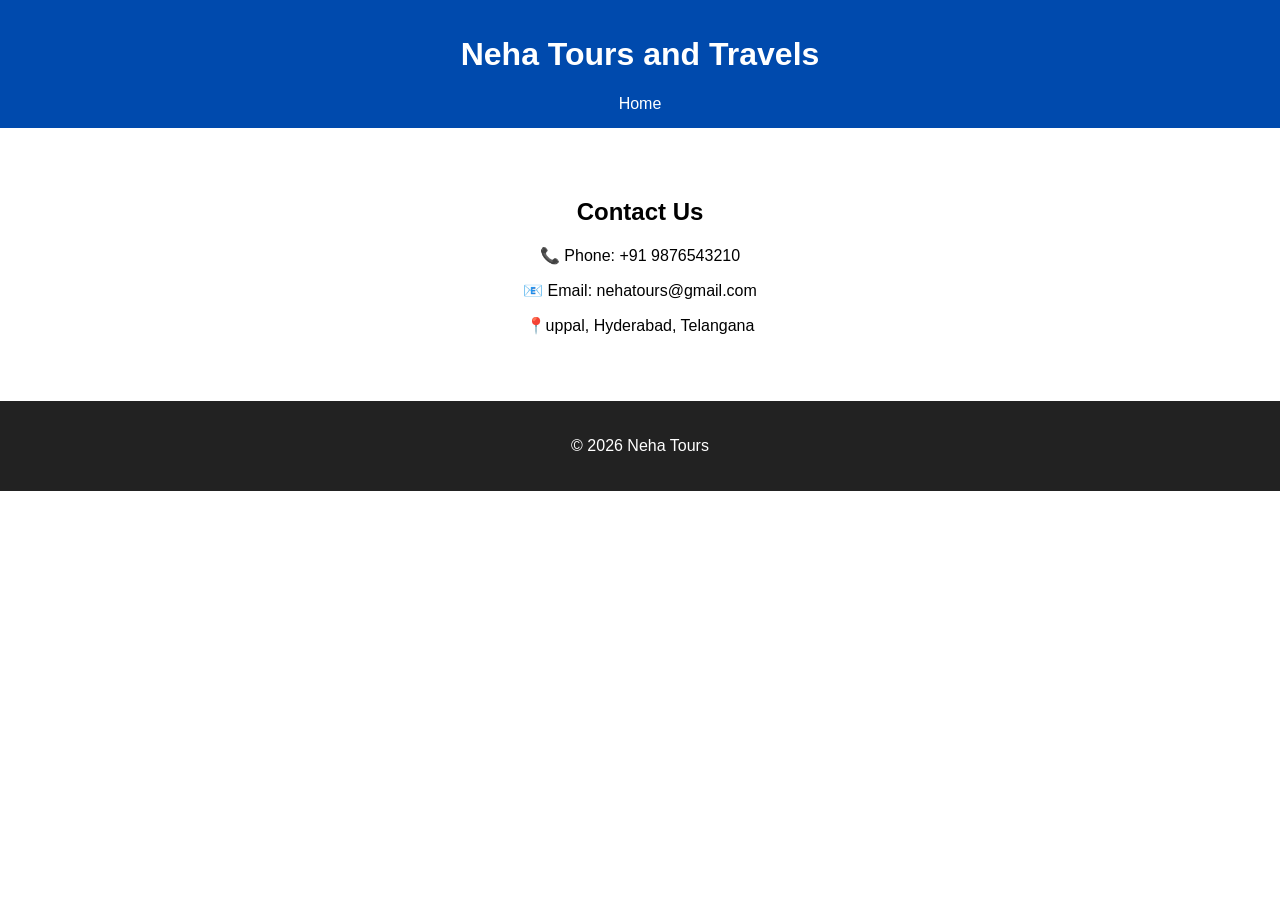
==== contact.html @ e9ebcdc2 "Correct contact location in contact.html Updated location in contact information from Kapra to Uppal" ====
<!DOCTYPE html><html><head><title>Contact</title><link rel="stylesheet" href="style.css"></head>
<body><header><h1>Neha Tours and Travels</h1><nav><a href="index.html">Home</a></nav></header>
<section style="padding:50px; text-align:center;"><h2>Contact Us</h2>
<p>📞 Phone: +91 9876543210</p><p>📧 Email: nehatours@gmail.com</p><p>📍uppal, Hyderabad, Telangana</p></section>
<footer><p>© 2026 Neha Tours</p></footer></body></html>
---- style.css ----
body { font-family: Arial; margin: 0; padding: 0; }
header { background: #004aad; color: white; padding: 15px; text-align: center; }
nav a { color: white; margin: 0 15px; text-decoration: none; }
.hero { text-align: center; padding: 100px 20px; background: #f0f8ff; }
.btn { background: #ff6600; color: white; padding: 10px 20px; text-decoration: none; border-radius: 5px; }
footer { text-align: center; padding: 20px; background: #222; color: white; }
@media(max-width: 600px) { nav a { display: block; margin: 10px; } }
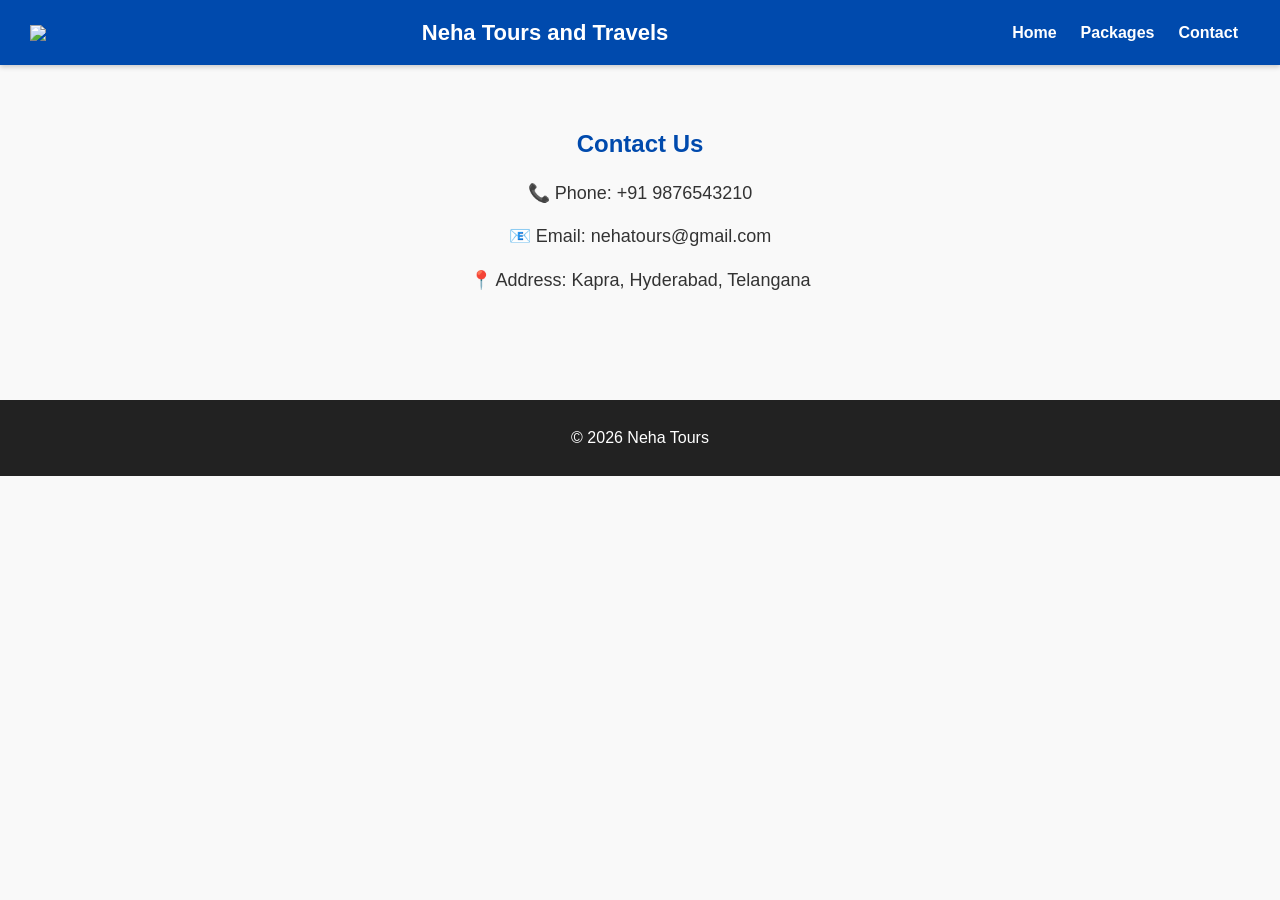
==== commit bbfeef43: "Enhance contact.html with new layout and links Updated contact page layout and added navigation link" ====
--- a/contact.html
+++ b/contact.html
@@ -1,5 +1,8 @@
-<!DOCTYPE html><html><head><title>Contact</title><link rel="stylesheet" href="style.css"></head>
-<body><header><h1>Neha Tours and Travels</h1><nav><a href="index.html">Home</a></nav></header>
-<section style="padding:50px; text-align:center;"><h2>Contact Us</h2>
-<p>📞 Phone: +91 9876543210</p><p>📧 Email: nehatours@gmail.com</p><p>📍uppal, Hyderabad, Telangana</p></section>
+<!DOCTYPE html><html><head><title>Contact</title><link rel="stylesheet" href="style.css"></head><body>
+<header><img src="https://cdn-icons-png.flaticon.com/512/69/69854.png" width="50"><h1>Neha Tours and Travels</h1>
+<nav><a href="index.html">Home</a><a href="packages.html">Packages</a><a href="contact.html">Contact</a></nav></header>
+<section style="padding:60px; text-align:center;"><h2 style="color:#004aad;">Contact Us</h2>
+<p style="font-size:18px; margin:15px 0;">📞 Phone: +91 9876543210</p>
+<p style="font-size:18px; margin:15px 0;">📧 Email: nehatours@gmail.com</p>
+<p style="font-size:18px; margin:15px 0;">📍 Address: Kapra, Hyderabad, Telangana</p></section>
 <footer><p>© 2026 Neha Tours</p></footer></body></html>
--- a/style.css
+++ b/style.css
@@ -1,7 +1,137 @@
-body { font-family: Arial; margin: 0; padding: 0; }
-header { background: #004aad; color: white; padding: 15px; text-align: center; }
-nav a { color: white; margin: 0 15px; text-decoration: none; }
-.hero { text-align: center; padding: 100px 20px; background: #f0f8ff; }
-.btn { background: #ff6600; color: white; padding: 10px 20px; text-decoration: none; border-radius: 5px; }
-footer { text-align: center; padding: 20px; background: #222; color: white; }
-@media(max-width: 600px) { nav a { display: block; margin: 10px; } }
+* {
+    margin: 0;
+    padding: 0;
+    box-sizing: border-box;
+}
+
+body {
+    font-family: 'Arial', sans-serif;
+    line-height: 1.6;
+    background: #f9f9f9;
+    color: #333;
+}
+
+/* HEADER */
+header {
+    background: #004aad;
+    color: white;
+    padding: 15px 30px;
+    display: flex;
+    align-items: center;
+    justify-content: space-between;
+    flex-wrap: wrap;
+    box-shadow: 0 2px 5px rgba(0,0,0,0.2);
+}
+
+header img {
+    margin-right: 10px;
+}
+
+header h1 {
+    margin: 0;
+    font-size: 22px;
+    flex-grow: 1;
+    text-align: center;
+}
+
+nav a {
+    color: white;
+    margin: 0 12px;
+    text-decoration: none;
+    font-weight: bold;
+    font-size: 16px;
+}
+
+nav a:hover {
+    text-decoration: underline;
+    color: #ffcc00;
+}
+
+/* HERO SECTION WITH BUS BACKGROUND */
+.hero {
+    background: url('https://images.unsplash.com/photo-1544620347-c4fd4a3d5957?w=1600') no-repeat center center/cover;
+    height: 450px;
+    color: white;
+    text-align: center;
+    display: flex;
+    flex-direction: column;
+    justify-content: center;
+    align-items: center;
+    text-shadow: 2px 2px 6px rgba(0,0,0,0.8);
+}
+
+.hero h2 {
+    font-size: 45px;
+    margin-bottom: 10px;
+}
+
+.hero p {
+    font-size: 18px;
+    margin-bottom: 20px;
+}
+
+/* BUTTON */
+.btn {
+    background: #ff6600;
+    color: white;
+    padding: 14px 30px;
+    text-decoration: none;
+    border-radius: 8px;
+    font-weight: bold;
+    font-size: 16px;
+    transition: 0.3s;
+}
+
+.btn:hover {
+    background: #e65c00;
+    transform: scale(1.05);
+}
+
+/* SERVICES SECTION */
+.services {
+    padding: 50px 20px;
+    text-align: center;
+    background: #f4f4f4;
+}
+
+.services h2 {
+    font-size: 32px;
+    margin-bottom: 30px;
+    color: #004aad;
+}
+
+.service-box {
+    background: white;
+    display: inline-block;
+    width: 280px;
+    margin: 15px;
+    padding: 25px;
+    border-radius: 10px;
+    box-shadow: 0 4px 8px rgba(0,0,0,0.1);
+    vertical-align: top;
+    transition: 0.3s;
+}
+
+.service-box:hover {
+    transform: translateY(-5px);
+    box-shadow: 0 6px 12px rgba(0,0,0,0.2);
+}
+
+.service-box h3 {
+    color: #ff6600;
+    margin-bottom: 10px;
+    font-size: 20px;
+}
+
+/* FOOTER */
+footer {
+    background: #222;
+    color: white;
+    text-align: center;
+    padding: 20px;
+    margin-top: 30px;
+}
+
+footer p {
+    margin: 5px 0;
+}
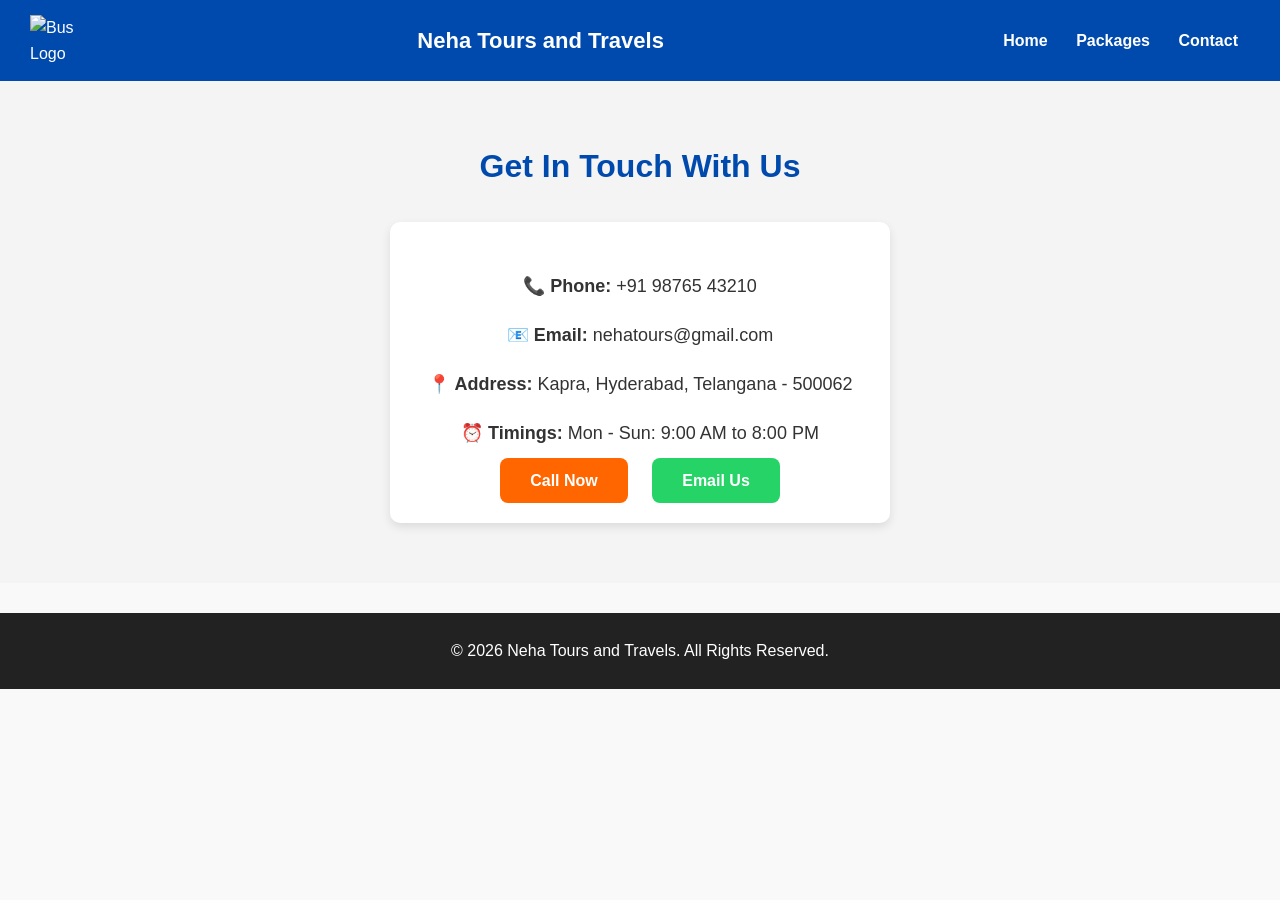
==== commit 24f3692d: "Revamp contact.html with new layout and details Updated the contact page layout and added additional" ====
--- a/contact.html
+++ b/contact.html
@@ -1,8 +1,48 @@
-<!DOCTYPE html><html><head><title>Contact</title><link rel="stylesheet" href="style.css"></head><body>
-<header><img src="https://cdn-icons-png.flaticon.com/512/69/69854.png" width="50"><h1>Neha Tours and Travels</h1>
-<nav><a href="index.html">Home</a><a href="packages.html">Packages</a><a href="contact.html">Contact</a></nav></header>
-<section style="padding:60px; text-align:center;"><h2 style="color:#004aad;">Contact Us</h2>
-<p style="font-size:18px; margin:15px 0;">📞 Phone: +91 9876543210</p>
-<p style="font-size:18px; margin:15px 0;">📧 Email: nehatours@gmail.com</p>
-<p style="font-size:18px; margin:15px 0;">📍 Address: Kapra, Hyderabad, Telangana</p></section>
-<footer><p>© 2026 Neha Tours</p></footer></body></html>
+<!DOCTYPE html>
+<html lang="en">
+<head>
+    <meta charset="UTF-8">
+    <meta name="viewport" content="width=device-width, initial-scale=1.0">
+    <title>Contact Us - Neha Tours and Travels</title>
+    <link rel="stylesheet" href="style.css">
+</head>
+<body>
+
+<header>
+    <img src="https://cdn-icons-png.flaticon.com/512/69/69854.png" alt="Bus Logo" width="50">
+    <h1>Neha Tours and Travels</h1>
+    <nav>
+        <a href="index.html">Home</a>
+        <a href="packages.html">Packages</a>
+        <a href="contact.html">Contact</a>
+    </nav>
+</header>
+
+<section style="padding:60px 20px; text-align:center; background:#f4f4f4;">
+    <h2 style="color:#004aad; font-size:32px; margin-bottom:30px;">Get In Touch With Us</h2>
+    
+    <div style="background:white; max-width:500px; margin:auto; padding:30px; border-radius:10px; box-shadow:0 4px 10px rgba(0,0,0,0.1);">
+        <p style="font-size:18px; margin:20px 0;">
+            📞 <strong>Phone:</strong> +91 98765 43210
+        </p>
+        <p style="font-size:18px; margin:20px 0;">
+            📧 <strong>Email:</strong> nehatours@gmail.com
+        </p>
+        <p style="font-size:18px; margin:20px 0;">
+            📍 <strong>Address:</strong> Kapra, Hyderabad, Telangana - 500062
+        </p>
+        <p style="font-size:18px; margin:20px 0;">
+            ⏰ <strong>Timings:</strong> Mon - Sun: 9:00 AM to 8:00 PM
+        </p>
+
+        <a href="tel:+919876543210" class="btn" style="margin:10px;">Call Now</a>
+        <a href="mailto:nehatours@gmail.com" class="btn" style="margin:10px; background:#25D366;">Email Us</a>
+    </div>
+</section>
+
+<footer>
+    <p>© 2026 Neha Tours and Travels. All Rights Reserved.</p>
+</footer>
+
+</body>
+</html>
